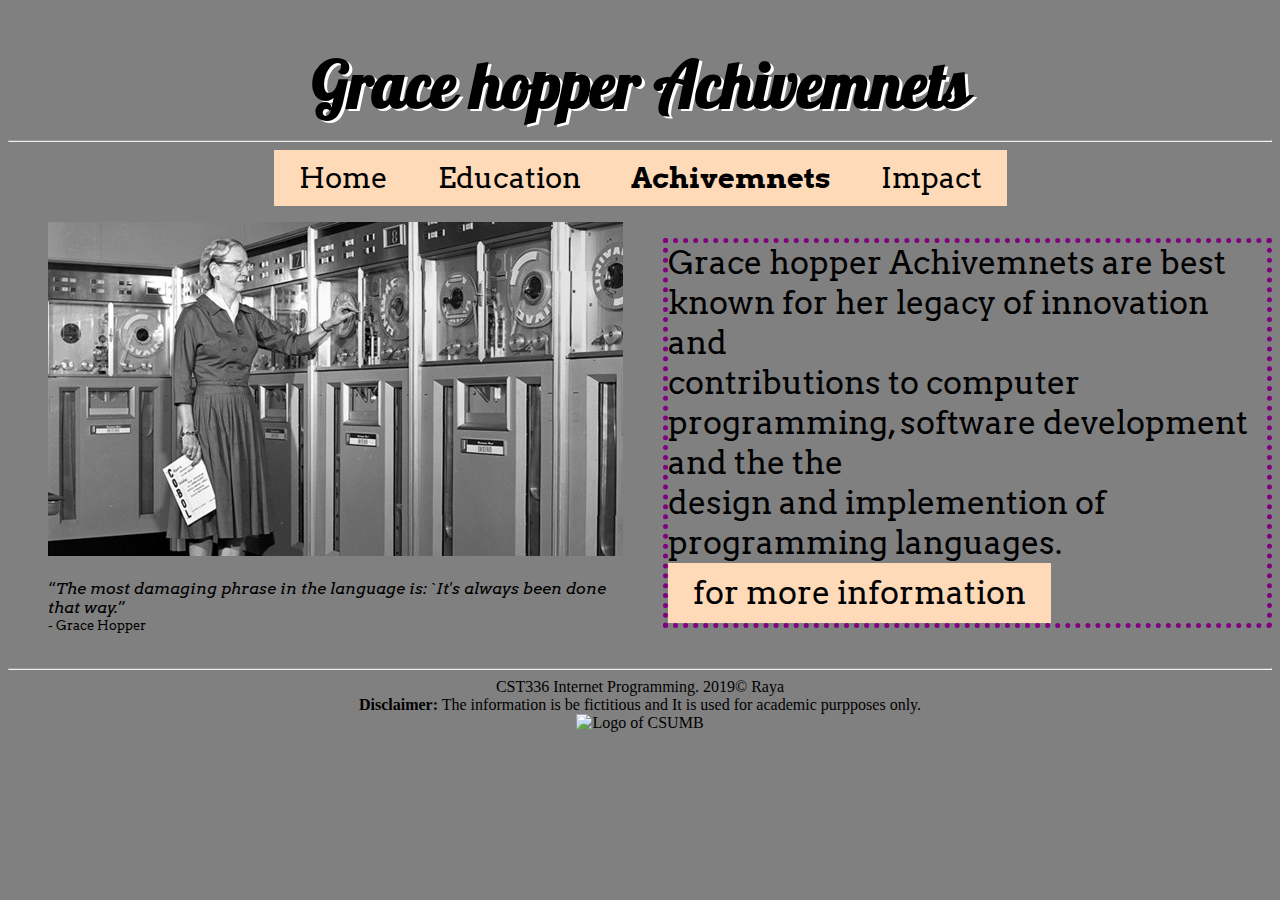
==== achievements.html @ 93ce21a0 "update" ====
<!DOCTYPE html>
<html>
<link href="https://fonts.googleapis.com/css?family=Pattaya&display=swap" rel="stylesheet">
<link href="https://fonts.googleapis.com/css?family=Cuprum|Permanent+Marker|Teko&display=swap" rel="stylesheet">
<link href="https://fonts.googleapis.com/css?family=Arvo&display=swap" rel="stylesheet">

<!-- This is the head -->


  <head>
    
        <meta charset="utf-8"/>
        <title> Athena Raya: GraceHopper </title>
        <style>
            @import url("css/style.css");
          
          
          
          
        </style>
  </head>
  
  <body>
  
    <!-- This is the body -->
    <!-- This is where we place the content of our website -->

        <header>
          <h1>
                Grace hopper Achivemnets 
          </h1>
        </header><!-- defines a semantic section as a header -->
 <hr />
     
    <nav><!-- defines a semantic section as a navigation menu-->

          <a href="index.html">Home</a><!-- create a hyperlink  -->
          <a href="education.html">Education</a>
          <strong> <a href="achievements.html">Achivemnets</a> </strong>
          <a href="impact.html">Impact</a>
      </nav>

  
 <main>
 
     <figure>
        <img src="img/YaleNews_hopper-grace.jpg" alt="Picure of GraceHopperearly days"/><br><br>
         <p2>
            <q><i>The most damaging phrase in the language is: `It's always been done that way.</i></q> <br> 
             <sup> - Grace Hopper </sup>
         </p2>
    </figure>
    </figure>
          <p class="important">
          Grace hopper Achivemnets are best known for her legacy of innovation and <br>
          contributions to computer programming, software development and the the <br>
          design and implemention of programming languages. <a href=https://www.biography.com/scientist/grace-hopper>for more information</a> 
          </p>
  </main>
  <footer>
       <hr> <!-- defines a thematic change in content -->
             CST336 Internet Programming. 2019&copy Raya <br/>
             <strong>Disclaimer:</strong> The information is be fictitious and 
             It is used for academic purpposes only.
           <div>
              <img src="img/csumb.png" alt="Logo of CSUMB"/>
           </div>
    </footer>
 </body>
    <!-- closing body -->

</html>
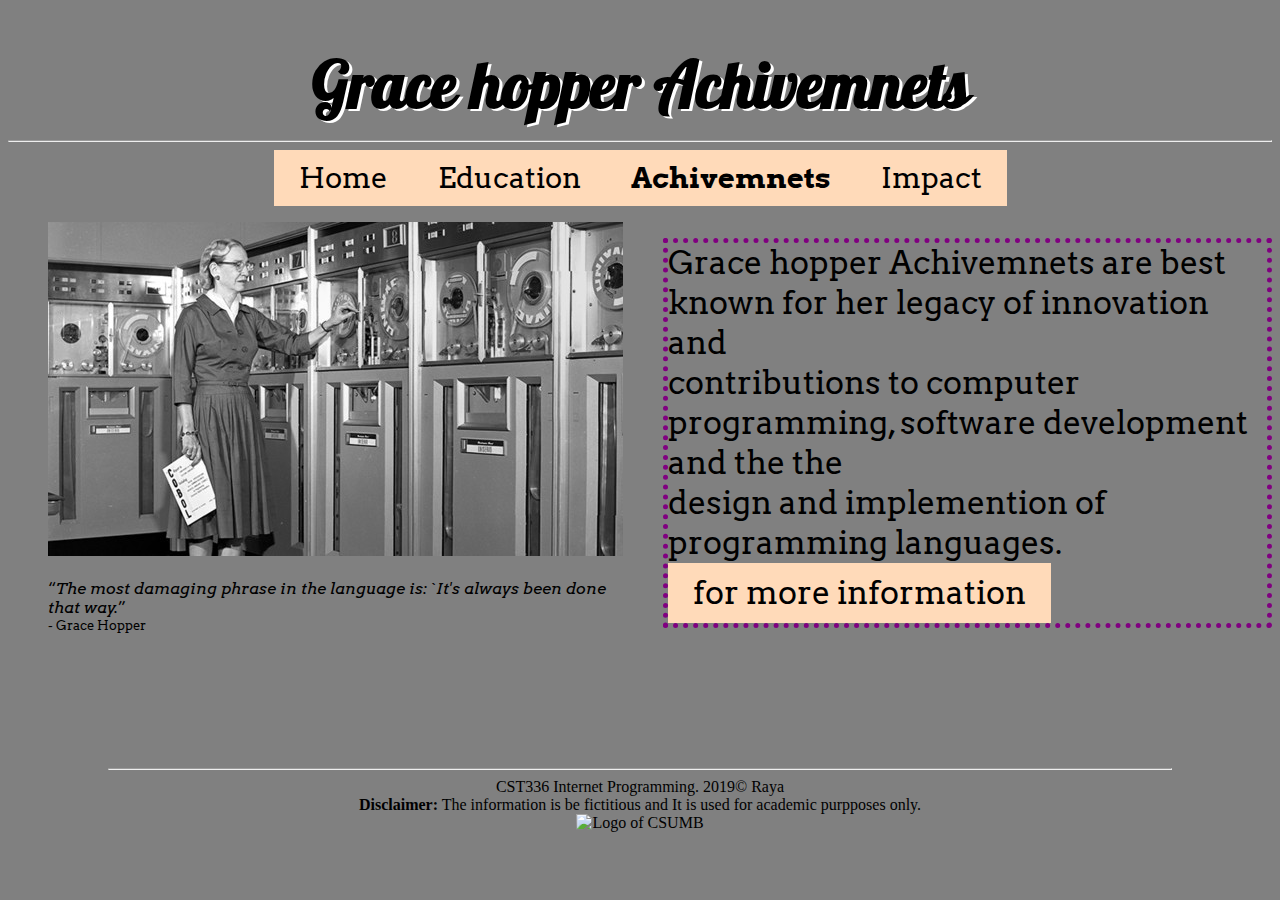
==== commit 1c3cf0a6: "update" ====
--- a/achievements.html
+++ b/achievements.html
@@ -8,15 +8,10 @@
 
 
   <head>
-    
         <meta charset="utf-8"/>
         <title> Athena Raya: GraceHopper </title>
         <style>
             @import url("css/style.css");
-          
-          
-          
-          
         </style>
   </head>
   
@@ -45,12 +40,12 @@
  
      <figure>
         <img src="img/YaleNews_hopper-grace.jpg" alt="Picure of GraceHopperearly days"/><br><br>
-         <p2>
+         <div>
             <q><i>The most damaging phrase in the language is: `It's always been done that way.</i></q> <br> 
              <sup> - Grace Hopper </sup>
-         </p2>
+         </div>
     </figure>
-    </figure>
+   
           <p class="important">
           Grace hopper Achivemnets are best known for her legacy of innovation and <br>
           contributions to computer programming, software development and the the <br>
